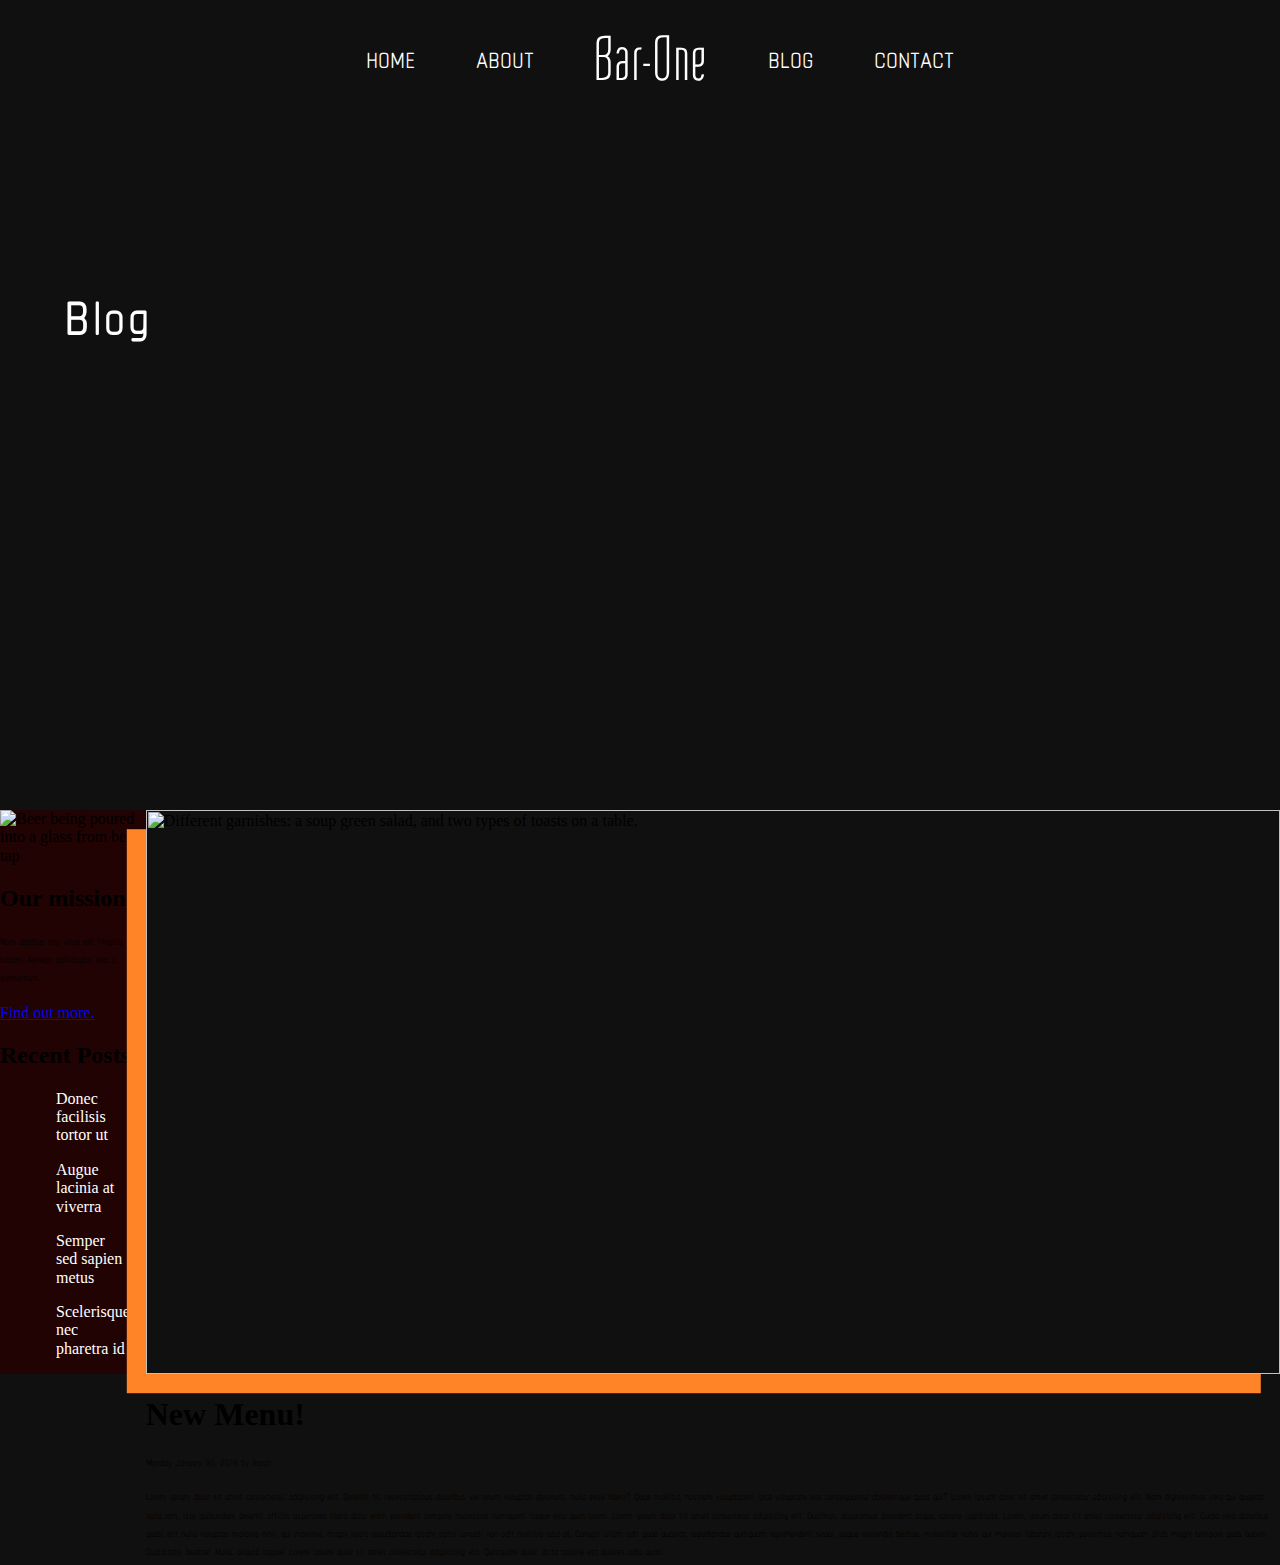
==== blog.html @ f0c14b0c "added some styles for home page and started to the blog page" ====
<html lang="en">
<head>
    <meta charset="UTF-8">
    <meta http-equiv="X-UA-Compatible" content="IE=edge">
    <meta name="viewport" content="width=device-width, initial-scale=1.0">
    <title>Blog</title>
    <!-- google fonts -->
    <link rel="preconnect" href="https://fonts.googleapis.com">
    <link rel="preconnect" href="https://fonts.gstatic.com" crossorigin>
    <link href="https://fonts.googleapis.com/css2?family=Chathura:wght@700&family=Tulpen+One&display=swap" rel="stylesheet"> 
    <link rel="preconnect" href="https://fonts.googleapis.com">
    <link rel="preconnect" href="https://fonts.gstatic.com" crossorigin><link href="https://fonts.googleapis.com/css2?family=Tulpen+One&display=swap" rel="stylesheet"> 
    <!-- css link -->
    <link rel="stylesheet" href="./styles/style.css">
</head>
<body>
    <header class="blog-wrapper">
        <nav class="blog-nav">
            <ul class="blog-nav-container">
                <li><a href="#">HOME</a></li>
                <li><a href="#">ABOUT</a></li>
                <h2 class="blog-main-logo">Bar-One</h2>
                <li><a href="./blog.html">BLOG</a></li>
                <li><a href="./contact.html">CONTACT</a></li>
            </ul>
        </nav>
        <div class="blog-title">
            <h1><a href="#">Blog</a></h1>
        </div>
    </header>
    <!-- blog-wrapper ends -->

    <main>
        <section class="side-bar-section">
            <aside class="our-mission-container">
                <div class="our-mission-img">
                    <img src="./assets/images/sidebar-image.jpg" alt="Beer being poured into a glass from beer tap">
                </div>
                <div class="our-mission-text">
                    <h2>Our mission</h2>
                    <p>
                        Nam dapibus nisl vitae elit fringilla rutrum. Aenean sollicitudin, erat a elementum.
                    </p>
                    <a href="#">Find out more.</a>
                </div>   <!-- our mission div ends here -->

                <div class="posts-container">
                    <h2>Recent Posts</h2>
                    <nav class="recent-posts">
                        <ul class="posts-list">
                            <li><a href="#">Donec facilisis tortor ut</a></li>
                            <li> <a href="#">Augue lacinia at viverra</a></li>
                            <li> <a href="">Semper sed sapien metus</a></li>
                            <li><a href="#">Scelerisque nec pharetra id</a></li>
                        </ul>
                    </nav>
                </div>
            </aside>

            <article class="right-menu-article">
                <div class="article-image">
                    <img src="../Bar-One-Project1/assets/images/post-image.jpg" alt="Different garnishes: a soup green salad, and two types of toasts on a table. ">
                </div>
                <div class="nav-menu-container">
                    <h1 class="nav-menu-header">New Menu!</h1>
                    <p class="date">Monday January 30, 2019 by Saron</p>
                    <p class="nav-menu-text">
                        Lorem ipsum dolor sit amet consectetur, adipisicing elit. Deleniti hic necessitatibus doloribus vel rerum voluptas deserunt, nulla esse libero? Quae mollitia, nostrum voluptatem ipsa voluptate eos consequuntur doloremque quas qui?

                        Lorem ipsum dolor sit amet consectetur adipisicing elit. Nam dignissimos vero qui quaerat nulla rem, iste quibusdam deleniti officiis asperiores libero dolor enim provident tempore molestias numquam itaque error quas.lorem. Lorem ipsum dolor sit amet consectetur adipisicing elit. Ducimus, accusamus provident atque, ratione cupiditate.
                        
                        Lorem, ipsum dolor sit amet consectetur adipisicing elit. Culpa vero doloribus quasi est nulla voluptas maiores nihil, qui maxime, magni nobis repudiandae ipsam optio corrupti non odit mollitia ipsa at. Corrupti ullam odit quae quaerat, repudiandae quisquam reprehenderit sequi, eaque reiciendis beatae, molestiae nobis qui maiores laborum ipsam possimus numquam alias magni tempore quas autem. Cupiditate, beatae! Nulla, aliquid itaque!
                        
                        Lorem ipsum dolor sit amet consectetur adipisicing elit. Quisquam dolor, dicta ratione est dolores odio quasi. 
                    </p>
                </div>
            </article>
        </section>
    </main>
</body>
</html>
---- styles/style.css ----
html {
  line-height: 1.15;
  -ms-text-size-adjust: 100%;
  -webkit-text-size-adjust: 100%;
}

body {
  margin: 0;
}

article, aside, footer, header, nav, section {
  display: block;
}

h1 {
  font-size: 2em;
  margin: 0.67em 0;
}

figcaption, figure, main {
  display: block;
}

figure {
  margin: 1em 40px;
}

hr {
  -webkit-box-sizing: content-box;
          box-sizing: content-box;
  height: 0;
  overflow: visible;
}

pre {
  font-family: monospace, monospace;
  font-size: 1em;
}

a {
  background-color: transparent;
  -webkit-text-decoration-skip: objects;
}

abbr[title] {
  border-bottom: none;
  text-decoration: underline;
  -webkit-text-decoration: underline dotted;
          text-decoration: underline dotted;
}

b, strong {
  font-weight: inherit;
}

b, strong {
  font-weight: bolder;
}

code, kbd, samp {
  font-family: monospace, monospace;
  font-size: 1em;
}

dfn {
  font-style: italic;
}

mark {
  background-color: #ff0;
  color: #000;
}

small {
  font-size: 80%;
}

sub, sup {
  font-size: 75%;
  line-height: 0;
  position: relative;
  vertical-align: baseline;
}

sub {
  bottom: -0.25em;
}

sup {
  top: -0.5em;
}

audio, video {
  display: inline-block;
}

audio:not([controls]) {
  display: none;
  height: 0;
}

img {
  border-style: none;
}

svg:not(:root) {
  overflow: hidden;
}

button, input, optgroup, select, textarea {
  font-family: sans-serif;
  font-size: 100%;
  line-height: 1.15;
  margin: 0;
}

button, input {
  overflow: visible;
}

button, select {
  text-transform: none;
}

button, html [type=button], [type=reset], [type=submit] {
  -webkit-appearance: button;
}

button::-moz-focus-inner, [type=button]::-moz-focus-inner, [type=reset]::-moz-focus-inner, [type=submit]::-moz-focus-inner {
  border-style: none;
  padding: 0;
}

button:-moz-focusring, [type=button]:-moz-focusring, [type=reset]:-moz-focusring, [type=submit]:-moz-focusring {
  outline: 1px dotted ButtonText;
}

fieldset {
  padding: 0.35em 0.75em 0.625em;
}

legend {
  -webkit-box-sizing: border-box;
          box-sizing: border-box;
  color: inherit;
  display: table;
  max-width: 100%;
  padding: 0;
  white-space: normal;
}

progress {
  display: inline-block;
  vertical-align: baseline;
}

textarea {
  overflow: auto;
}

[type=checkbox], [type=radio] {
  -webkit-box-sizing: border-box;
          box-sizing: border-box;
  padding: 0;
}

[type=number]::-webkit-inner-spin-button, [type=number]::-webkit-outer-spin-button {
  height: auto;
}

[type=search] {
  -webkit-appearance: textfield;
  outline-offset: -2px;
}

[type=search]::-webkit-search-cancel-button, [type=search]::-webkit-search-decoration {
  -webkit-appearance: none;
}

::-webkit-file-upload-button {
  -webkit-appearance: button;
  font: inherit;
}

details, menu {
  display: block;
}

summary {
  display: list-item;
}

canvas {
  display: inline-block;
}

template {
  display: none;
}

[hidden] {
  display: none;
}

.clearfix:after {
  visibility: hidden;
  display: block;
  font-size: 0;
  content: "";
  clear: both;
  height: 0;
}

html {
  -webkit-box-sizing: border-box;
  box-sizing: border-box;
}

*, *:before, *:after {
  -webkit-box-sizing: inherit;
          box-sizing: inherit;
}

.sr-only {
  position: absolute;
  width: 1px;
  height: 1px;
  margin: -1px;
  border: 0;
  padding: 0;
  white-space: nowrap;
  -webkit-clip-path: inset(100%);
          clip-path: inset(100%);
  clip: rect(0 0 0 0);
  overflow: hidden;
}

/*** General Styling ***/
body {
  margin: 0;
}

h4 {
  font-family: "Chathura", sans-serif;
  letter-spacing: 3px;
}

.button {
  color: #ffffff;
}

li a {
  color: #ffffff;
  text-decoration: none;
  list-style: none;
}

p {
  font-family: "Chathura", sans-serif;
}

/*** Wrapper/Header ***/
.wrapper {
  background-image: url(../assets/images/home-image-1.jpg);
  background-size: cover;
  background-repeat: no-repeat;
  background-position: center;
}

.header-nav {
  font-size: 38px;
  font-family: "Chathura", sans-serif;
}
.header-nav .nav-container {
  color: #ffffff;
  display: -webkit-box;
  display: -ms-flexbox;
  display: flex;
  -webkit-box-pack: center;
      -ms-flex-pack: center;
          justify-content: center;
  -webkit-box-align: center;
      -ms-flex-align: center;
          align-items: center;
  font-weight: initial;
  height: 15%;
  margin: 0;
}
.header-nav .nav-container li a:hover {
  color: #FF8327;
}
.header-nav .nav-container li {
  margin: 0 30px;
}
.header-nav .nav-container .main-logo {
  font-family: "Tulpen One", cursive;
  color: #ffffff;
  font-size: 65px;
  letter-spacing: 2.2px;
  font-weight: initial;
  margin: 0 30px;
}

.title {
  display: -webkit-box;
  display: -ms-flexbox;
  display: flex;
  -webkit-box-align: center;
      -ms-flex-align: center;
          align-items: center;
  -webkit-box-pack: center;
      -ms-flex-pack: center;
          justify-content: center;
  position: relative;
  padding-top: 10%;
}

.welcome {
  display: -webkit-box;
  display: -ms-flexbox;
  display: flex;
  -webkit-box-orient: vertical;
  -webkit-box-direction: normal;
      -ms-flex-direction: column;
          flex-direction: column;
  position: absolute;
  text-align: left;
  z-index: 1;
}
.welcome h1 {
  color: #FF8327;
  font-family: "Tulpen One", cursive;
  font-size: 261.4px;
  font-weight: 400;
  letter-spacing: 2.4px;
}
.welcome span {
  display: block;
  color: #ffffff;
  font-family: "Chathura", sans-serif;
  font-size: 83.2px;
  letter-spacing: 2.6px;
  line-height: 2.7px;
}

.welcome-img {
  display: -webkit-box;
  display: -ms-flexbox;
  display: flex;
  -webkit-box-pack: end;
      -ms-flex-pack: end;
          justify-content: flex-end;
  -webkit-box-flex: 1;
      -ms-flex: 1 0 auto;
          flex: 1 0 auto;
  position: relative;
  top: 8rem;
}

/*** about section styling starts ***/
.about-section {
  background-color: #111010;
  color: #ffffff;
  padding: 6% 5% 5% 5%;
}
.about-section a {
  font-family: "Chathura", sans-serif;
  text-decoration: none;
  color: #ffffff;
  -webkit-transition: color 0.2s ease;
  transition: color 0.2s ease;
}
.about-section p {
  font-size: 2rem;
}

.blog-and-get-in-touch-container .community h3, .new-space-and-community-container .community h3 {
  font-family: "Chathura", sans-serif;
  font-weight: lighter;
}
.blog-and-get-in-touch-container .community .community-text, .new-space-and-community-container .community .community-text {
  margin-right: 80px;
  font-weight: lighter;
}

.new-space-and-community-container,
.blog-and-get-in-touch-container {
  display: -webkit-box;
  display: -ms-flexbox;
  display: flex;
  -webkit-box-orient: horizontal;
  -webkit-box-direction: normal;
      -ms-flex-direction: row;
          flex-direction: row;
  margin: 5%;
}
.new-space-and-community-container .new-space,
.new-space-and-community-container .community,
.blog-and-get-in-touch-container .new-space,
.blog-and-get-in-touch-container .community {
  display: -webkit-box;
  display: -ms-flexbox;
  display: flex;
  -webkit-box-orient: horizontal;
  -webkit-box-direction: normal;
      -ms-flex-direction: row;
          flex-direction: row;
}
.new-space-and-community-container i,
.blog-and-get-in-touch-container i {
  color: #ffffff;
  background-color: #BF2603;
  padding: 0.5rem;
  border-radius: 55%;
  width: 37px;
}

.icon-space {
  margin: 15px;
}

/*** More-info section ***/
.more-info {
  background-color: #220303;
  color: #ffffff;
  display: -webkit-box;
  display: -ms-flexbox;
  display: flex;
  -webkit-box-orient: vertical;
  -webkit-box-direction: normal;
      -ms-flex-direction: column;
          flex-direction: column;
  padding: 100px 0;
}
.more-info p {
  margin: 0;
  padding: 1rem 0 2rem 0;
  font-size: 20px;
  line-height: 30px;
  letter-spacing: 1.9px;
}
.more-info .button {
  background-color: #BF2603;
  font-family: "Tulpen One", cursive;
  width: 30%;
  margin: 0;
  border: none;
  font-size: 2rem;
  font-weight: 700;
  line-height: 3.2rem;
  text-align: center;
  letter-spacing: 0.01rem;
}
.more-info .button::after {
  background-color: #ffffff;
}

.plan-ahead-text {
  display: -webkit-box;
  display: -ms-flexbox;
  display: flex;
  -webkit-box-orient: vertical;
  -webkit-box-direction: normal;
      -ms-flex-direction: column;
          flex-direction: column;
  padding: 0 50px;
  font-size: 2rem;
  line-height: 3.2rem;
  -ms-flex-item-align: center;
      align-self: center;
  width: 50%;
}
.plan-ahead-text h4 {
  margin: 0;
}

.plan-ahead-container {
  display: -webkit-box;
  display: -ms-flexbox;
  display: flex;
  -webkit-box-orient: horizontal;
  -webkit-box-direction: normal;
      -ms-flex-direction: row;
          flex-direction: row;
}

.plan-ahead-img {
  width: 50%;
}
.plan-ahead-img img {
  position: relative;
  top: -8.5rem;
  -webkit-box-shadow: 1.2rem 1.2rem #FF8327;
          box-shadow: 1.2rem 1.2rem #FF8327;
}

.new-locations-text {
  display: -webkit-box;
  display: -ms-flexbox;
  display: flex;
  -webkit-box-orient: vertical;
  -webkit-box-direction: normal;
      -ms-flex-direction: column;
          flex-direction: column;
  padding: 0 50px;
  font-size: 2rem;
  line-height: 3.2rem;
  -ms-flex-item-align: center;
      align-self: center;
  width: 50%;
}
.new-locations-text h4 {
  margin: 0;
}

.new-locations-container {
  display: -webkit-box;
  display: -ms-flexbox;
  display: flex;
  -webkit-box-orient: horizontal;
  -webkit-box-direction: reverse;
      -ms-flex-direction: row-reverse;
          flex-direction: row-reverse;
}

.new-locations-img {
  width: 50%;
}
.new-locations-img img {
  position: relative;
  top: 8rem;
  /*** Commented out as it was causing issues with styling ***/
  -webkit-box-shadow: -1.5rem 1.5rem #FF8327;
          box-shadow: -1.5rem 1.5rem #FF8327;
}

/*** party section ***/
.party-section {
  text-align: center;
}

.host-party {
  background-color: #111010;
  display: -webkit-box;
  display: -ms-flexbox;
  display: flex;
  -webkit-box-orient: vertical;
  -webkit-box-direction: normal;
      -ms-flex-direction: column;
          flex-direction: column;
  -webkit-box-align: center;
      -ms-flex-align: center;
          align-items: center;
  color: #ffffff;
}
.host-party h3 {
  color: #FF8327;
  font-size: 68px;
  font-weight: bold;
  letter-spacing: 2.2px;
  line-height: 58px;
}

.btn {
  display: inline-block;
  text-decoration: none;
  font-family: "Tulpen One", cursive;
  text-align: center;
  color: #ffffff;
  background: #bf2603;
  padding: 0.8rem 2.1rem;
}

.host-party-img img {
  max-width: 100%;
}

/*** events styling starts here ***/
.events-wrapper {
  background-color: #111010;
  display: -webkit-box;
  display: -ms-flexbox;
  display: flex;
  -webkit-box-orient: horizontal;
  -webkit-box-direction: normal;
      -ms-flex-direction: row;
          flex-direction: row;
}
.events-wrapper events-text {
  width: 65%;
}
.events-wrapper p {
  color: #ffffff;
}
.events-wrapper h3 {
  color: #FF8327;
}

.events-img {
  width: 300px;
  height: auto;
  margin: 11%;
}
.events-img img {
  -webkit-box-shadow: -1.2rem 1.2rem #FF8327;
          box-shadow: -1.2rem 1.2rem #FF8327;
}

/*** aside styling ***/
aside {
  background-color: #220303;
}
aside .gallery {
  display: -webkit-box;
  display: -ms-flexbox;
  display: flex;
  -webkit-box-orient: horizontal;
  -webkit-box-direction: normal;
      -ms-flex-direction: row;
          flex-direction: row;
  -webkit-box-align: center;
      -ms-flex-align: center;
          align-items: center;
  padding: 8% 5%;
}
aside ul li {
  margin: 1rem;
}

/*** footer ***/
footer {
  background-color: grey;
}

/*** General ***/
body {
  margin: 0;
  background-color: #111010;
}

li a {
  color: #ffffff;
  list-style-type: none;
  text-decoration: none;
}

/*** header styling ***/
.blog-wrapper {
  background-image: url(../assets/images/blog-header-1.jpg);
  background-repeat: no-repeat;
  background-size: cover;
  background-position: center center;
  height: 90vh;
}
.blog-wrapper .blog-nav {
  font-size: 38px;
  font-family: "Chathura", sans-serif;
}
.blog-wrapper .blog-nav .blog-nav-container {
  color: #ffffff;
  display: -webkit-box;
  display: -ms-flexbox;
  display: flex;
  -webkit-box-pack: center;
      -ms-flex-pack: center;
          justify-content: center;
  -webkit-box-align: center;
      -ms-flex-align: center;
          align-items: center;
  font-weight: initial;
  height: 15%;
  margin: 0;
}
.blog-wrapper .blog-nav li {
  margin: 0 30px;
}
.blog-wrapper .blog-nav li a:hover {
  color: #FF8327;
}
.blog-wrapper .blog-nav .blog-main-logo {
  font-family: "Tulpen One", cursive;
  color: #ffffff;
  font-size: 65px;
  letter-spacing: 2.2px;
  font-weight: initial;
  margin: 0 30px;
}

.blog-title {
  margin: 10% 5%;
  display: inline-block;
}
.blog-title h1 a {
  color: #ffffff;
  font-family: "Chathura", sans-serif;
  font-size: 83.2px;
  font-weight: bold;
  text-align: left;
  line-height: 94.7px;
  letter-spacing: 2.6px;
  text-decoration: none;
}
.blog-title h1 a:hover {
  color: #FF8327;
  -webkit-transition: 2s;
  transition: 2s;
}

/*** main styling ***/
.side-bar-section {
  background-color: #111010;
  display: -webkit-box;
  display: -ms-flexbox;
  display: flex;
  -webkit-box-orient: horizontal;
  -webkit-box-direction: normal;
      -ms-flex-direction: row;
          flex-direction: row;
}

.our-mission-img img {
  position: relative;
}

.article-image {
  position: relative;
}
.article-image img {
  width: 100%;
  -webkit-box-shadow: -1.2rem 1.2rem #FF8327;
          box-shadow: -1.2rem 1.2rem #FF8327;
}

li {
  list-style-type: none;
  text-decoration: none;
}
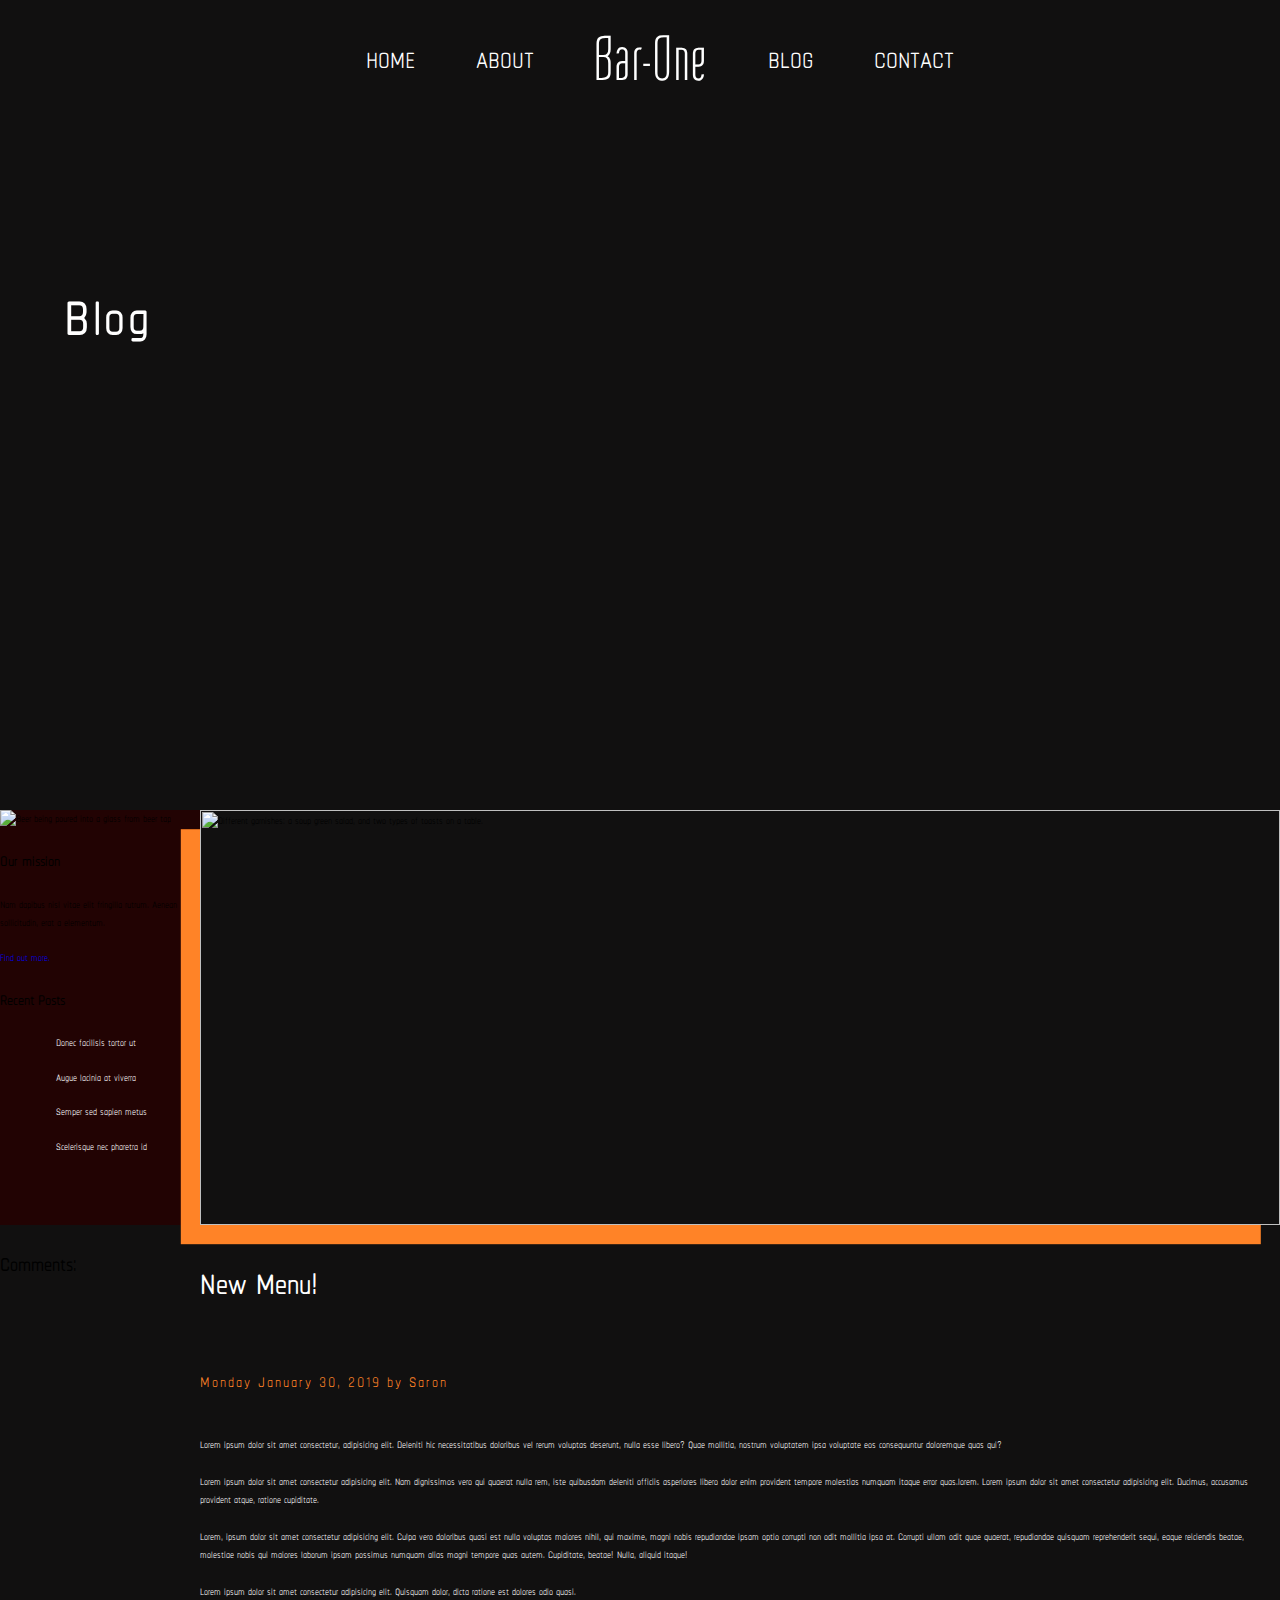
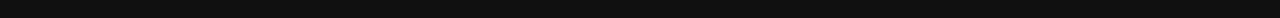
==== commit 3cf3487f: "fixed images for home and blog page." ====
--- a/blog.html
+++ b/blog.html
@@ -31,7 +31,7 @@
     <!-- blog-wrapper ends -->
 
     <main>
-        <section class="side-bar-section">
+        <section class="left-bar-section">
             <aside class="our-mission-container">
                 <div class="our-mission-img">
                     <img src="./assets/images/sidebar-image.jpg" alt="Beer being poured into a glass from beer tap">
@@ -59,23 +59,47 @@
 
             <article class="right-menu-article">
                 <div class="article-image">
-                    <img src="../Bar-One-Project1/assets/images/post-image.jpg" alt="Different garnishes: a soup green salad, and two types of toasts on a table. ">
+                    <img src="./assets/images/post-image.jpg" alt="Different garnishes: a soup green salad, and two types of toasts on a table. ">
                 </div>
                 <div class="nav-menu-container">
                     <h1 class="nav-menu-header">New Menu!</h1>
-                    <p class="date">Monday January 30, 2019 by Saron</p>
+                    <p class="nav-date">Monday January 30, 2019 by Saron</p>
                     <p class="nav-menu-text">
-                        Lorem ipsum dolor sit amet consectetur, adipisicing elit. Deleniti hic necessitatibus doloribus vel rerum voluptas deserunt, nulla esse libero? Quae mollitia, nostrum voluptatem ipsa voluptate eos consequuntur doloremque quas qui?
+                        Lorem ipsum dolor sit amet consectetur, adipisicing elit. Deleniti hic necessitatibus doloribus vel rerum voluptas deserunt, nulla esse libero? Quae mollitia, nostrum voluptatem ipsa voluptate eos consequuntur doloremque quas qui?<br> <br>
 
-                        Lorem ipsum dolor sit amet consectetur adipisicing elit. Nam dignissimos vero qui quaerat nulla rem, iste quibusdam deleniti officiis asperiores libero dolor enim provident tempore molestias numquam itaque error quas.lorem. Lorem ipsum dolor sit amet consectetur adipisicing elit. Ducimus, accusamus provident atque, ratione cupiditate.
+                        Lorem ipsum dolor sit amet consectetur adipisicing elit. Nam dignissimos vero qui quaerat nulla rem, iste quibusdam deleniti officiis asperiores libero dolor enim provident tempore molestias numquam itaque error quas.lorem. Lorem ipsum dolor sit amet consectetur adipisicing elit. Ducimus, accusamus provident atque, ratione cupiditate.<br><br>
                         
-                        Lorem, ipsum dolor sit amet consectetur adipisicing elit. Culpa vero doloribus quasi est nulla voluptas maiores nihil, qui maxime, magni nobis repudiandae ipsam optio corrupti non odit mollitia ipsa at. Corrupti ullam odit quae quaerat, repudiandae quisquam reprehenderit sequi, eaque reiciendis beatae, molestiae nobis qui maiores laborum ipsam possimus numquam alias magni tempore quas autem. Cupiditate, beatae! Nulla, aliquid itaque!
+                        Lorem, ipsum dolor sit amet consectetur adipisicing elit. Culpa vero doloribus quasi est nulla voluptas maiores nihil, qui maxime, magni nobis repudiandae ipsam optio corrupti non odit mollitia ipsa at. Corrupti ullam odit quae quaerat, repudiandae quisquam reprehenderit sequi, eaque reiciendis beatae, molestiae nobis qui maiores laborum ipsam possimus numquam alias magni tempore quas autem. Cupiditate, beatae! Nulla, aliquid itaque!<br><br>
                         
                         Lorem ipsum dolor sit amet consectetur adipisicing elit. Quisquam dolor, dicta ratione est dolores odio quasi. 
                     </p>
                 </div>
             </article>
         </section>
+
+        <section class="comments-section">
+
+            <h1>Comments:</h1>
+
+            <div class="comment-post">
+                <div><img src="" alt=""></div>
+            </div>
+
+            <div>
+                <h3></h3>
+                <p></p>
+            </div>
+
+            <div class="comment-post">
+                <div><img src="" alt=""></div>
+            </div>
+
+            <div>
+                <h3></h3>
+                <p></p>
+            </div>
+            
+        </section>
     </main>
 </body>
 </html>--- a/styles/style.css
+++ b/styles/style.css
@@ -243,16 +243,22 @@
 h4 {
   font-family: "Chathura", sans-serif;
   letter-spacing: 3px;
+  margin: 0;
+  font-size: 4rem;
 }
 
 .button {
   color: #ffffff;
 }
 
-li a {
+li {
   color: #ffffff;
   text-decoration: none;
   list-style: none;
+}
+
+a {
+  text-decoration: none;
 }
 
 p {
@@ -270,6 +276,14 @@
 .header-nav {
   font-size: 38px;
   font-family: "Chathura", sans-serif;
+}
+@media (max-width: 1000px) {
+  .header-nav #burger-icon {
+    color: white;
+    position: fixed;
+    right: 30px;
+    top: 35px;
+  }
 }
 .header-nav .nav-container {
   color: #ffffff;
@@ -292,6 +306,11 @@
 .header-nav .nav-container li {
   margin: 0 30px;
 }
+@media (max-width: 1000px) {
+  .header-nav .nav-container li {
+    display: none;
+  }
+}
 .header-nav .nav-container .main-logo {
   font-family: "Tulpen One", cursive;
   color: #ffffff;
@@ -356,6 +375,12 @@
   position: relative;
   top: 8rem;
 }
+@media (max-width: 1000px) {
+  .welcome-img {
+    margin-top: 85%;
+    width: 100%;
+  }
+}
 
 /*** about section styling starts ***/
 .about-section {
@@ -364,19 +389,29 @@
   padding: 6% 5% 5% 5%;
 }
 .about-section a {
+  color: #ffffff;
+  font-size: 4rem;
   font-family: "Chathura", sans-serif;
   text-decoration: none;
-  color: #ffffff;
-  -webkit-transition: color 0.2s ease;
-  transition: color 0.2s ease;
+  -webkit-transition: color 0.2s;
+  transition: color 0.2s;
+}
+.about-section a:hover {
+  color: #BF2603;
 }
 .about-section p {
   font-size: 2rem;
+}
+@media (max-width: 1000px) {
+  .about-section {
+    margin: 10%;
+  }
 }
 
 .blog-and-get-in-touch-container .community h3, .new-space-and-community-container .community h3 {
   font-family: "Chathura", sans-serif;
   font-weight: lighter;
+  margin: 0;
 }
 .blog-and-get-in-touch-container .community .community-text, .new-space-and-community-container .community .community-text {
   margin-right: 80px;
@@ -393,6 +428,15 @@
       -ms-flex-direction: row;
           flex-direction: row;
   margin: 5%;
+}
+@media (max-width: 1000px) {
+  .new-space-and-community-container,
+.blog-and-get-in-touch-container {
+    -webkit-box-orient: vertical;
+    -webkit-box-direction: normal;
+        -ms-flex-direction: column;
+            flex-direction: column;
+  }
 }
 .new-space-and-community-container .new-space,
 .new-space-and-community-container .community,
@@ -416,7 +460,7 @@
 }
 
 .icon-space {
-  margin: 15px;
+  margin: 20px;
 }
 
 /*** More-info section ***/
@@ -435,7 +479,7 @@
 .more-info p {
   margin: 0;
   padding: 1rem 0 2rem 0;
-  font-size: 20px;
+  font-size: 1.97rem;
   line-height: 30px;
   letter-spacing: 1.9px;
 }
@@ -451,11 +495,18 @@
   text-align: center;
   letter-spacing: 0.01rem;
 }
-.more-info .button::after {
-  background-color: #ffffff;
-}
-
-.plan-ahead-text {
+.more-info .button:hover {
+  background-color: #FF8327;
+  color: #ffffff;
+}
+@media (max-width: 1000px) {
+  .more-info .button {
+    width: 100%;
+  }
+}
+
+.plan-ahead-text,
+.new-locations-text {
   display: -webkit-box;
   display: -ms-flexbox;
   display: flex;
@@ -463,16 +514,13 @@
   -webkit-box-direction: normal;
       -ms-flex-direction: column;
           flex-direction: column;
-  padding: 0 50px;
+  padding: 0;
   font-size: 2rem;
   line-height: 3.2rem;
   -ms-flex-item-align: center;
       align-self: center;
   width: 50%;
 }
-.plan-ahead-text h4 {
-  margin: 0;
-}
 
 .plan-ahead-container {
   display: -webkit-box;
@@ -483,9 +531,25 @@
       -ms-flex-direction: row;
           flex-direction: row;
 }
+@media (max-width: 1000px) {
+  .plan-ahead-container {
+    -webkit-box-orient: vertical;
+    -webkit-box-direction: reverse;
+        -ms-flex-direction: column-reverse;
+            flex-direction: column-reverse;
+    -webkit-box-align: center;
+        -ms-flex-align: center;
+            align-items: center;
+  }
+}
 
 .plan-ahead-img {
   width: 50%;
+}
+@media (max-width: 1000px) {
+  .plan-ahead-img {
+    width: 80%;
+  }
 }
 .plan-ahead-img img {
   position: relative;
@@ -493,24 +557,13 @@
   -webkit-box-shadow: 1.2rem 1.2rem #FF8327;
           box-shadow: 1.2rem 1.2rem #FF8327;
 }
-
-.new-locations-text {
-  display: -webkit-box;
-  display: -ms-flexbox;
-  display: flex;
-  -webkit-box-orient: vertical;
-  -webkit-box-direction: normal;
-      -ms-flex-direction: column;
-          flex-direction: column;
-  padding: 0 50px;
-  font-size: 2rem;
-  line-height: 3.2rem;
-  -ms-flex-item-align: center;
-      align-self: center;
-  width: 50%;
-}
-.new-locations-text h4 {
-  margin: 0;
+@media (max-width: 1000px) {
+  .plan-ahead-img img {
+    top: 10%;
+    left: 0;
+    width: 100%;
+    margin: 60px 0;
+  }
 }
 
 .new-locations-container {
@@ -522,16 +575,38 @@
       -ms-flex-direction: row-reverse;
           flex-direction: row-reverse;
 }
+@media (max-width: 1000px) {
+  .new-locations-container {
+    -webkit-box-orient: vertical;
+    -webkit-box-direction: reverse;
+        -ms-flex-direction: column-reverse;
+            flex-direction: column-reverse;
+    -webkit-box-align: center;
+        -ms-flex-align: center;
+            align-items: center;
+  }
+}
 
 .new-locations-img {
   width: 50%;
+}
+@media (max-width: 1000px) {
+  .new-locations-img {
+    width: 80%;
+  }
 }
 .new-locations-img img {
   position: relative;
   top: 8rem;
-  /*** Commented out as it was causing issues with styling ***/
+  left: 3rem;
   -webkit-box-shadow: -1.5rem 1.5rem #FF8327;
           box-shadow: -1.5rem 1.5rem #FF8327;
+}
+@media (max-width: 1000px) {
+  .new-locations-img img {
+    left: 0;
+    width: 100%;
+  }
 }
 
 /*** party section ***/
@@ -552,6 +627,7 @@
       -ms-flex-align: center;
           align-items: center;
   color: #ffffff;
+  margin: 2% 10%;
 }
 .host-party h3 {
   color: #FF8327;
@@ -559,16 +635,28 @@
   font-weight: bold;
   letter-spacing: 2.2px;
   line-height: 58px;
+  margin-bottom: 0;
+}
+.host-party p {
+  font-size: 1.9rem;
+}
+.host-party a {
+  margin-bottom: 5%;
 }
 
 .btn {
   display: inline-block;
   text-decoration: none;
   font-family: "Tulpen One", cursive;
+  font-size: 30px;
   text-align: center;
   color: #ffffff;
   background: #bf2603;
   padding: 0.8rem 2.1rem;
+}
+.btn:hover {
+  background-color: #FF8327;
+  color: #ffffff;
 }
 
 .host-party-img img {
@@ -586,14 +674,33 @@
       -ms-flex-direction: row;
           flex-direction: row;
 }
-.events-wrapper events-text {
+@media (max-width: 1000px) {
+  .events-wrapper {
+    -webkit-box-orient: vertical;
+    -webkit-box-direction: normal;
+        -ms-flex-direction: column;
+            flex-direction: column;
+    -webkit-box-align: center;
+        -ms-flex-align: center;
+            align-items: center;
+  }
+}
+.events-wrapper .events-text {
   width: 65%;
 }
-.events-wrapper p {
-  color: #ffffff;
-}
-.events-wrapper h3 {
+@media (max-width: 1000px) {
+  .events-wrapper .events-text {
+    text-align: center;
+  }
+}
+.events-wrapper .events-text h3 {
   color: #FF8327;
+  font-size: 4rem;
+  margin: 0;
+}
+.events-wrapper .events-text p {
+  color: #ffffff;
+  font-size: 1.97rem;
 }
 
 .events-img {
@@ -623,19 +730,35 @@
           align-items: center;
   padding: 8% 5%;
 }
+@media (max-width: 1000px) {
+  aside .gallery {
+    -webkit-box-orient: vertical;
+    -webkit-box-direction: normal;
+        -ms-flex-direction: column;
+            flex-direction: column;
+  }
+}
 aside ul li {
   margin: 1rem;
 }
-
 /*** footer ***/
 footer {
-  background-color: grey;
+  font-size: 1.95rem;
+  font-weight: normal;
+  line-height: 1.5rem;
+  letter-spacing: 0.095rem;
+  margin: 0;
+}
+footer p {
+  text-align: center;
+  color: #ffffff;
 }
 
 /*** General ***/
 body {
   margin: 0;
   background-color: #111010;
+  font-family: "Chathura", sans-serif;
 }
 
 li a {
@@ -654,7 +777,6 @@
 }
 .blog-wrapper .blog-nav {
   font-size: 38px;
-  font-family: "Chathura", sans-serif;
 }
 .blog-wrapper .blog-nav .blog-nav-container {
   color: #ffffff;
@@ -692,7 +814,6 @@
 }
 .blog-title h1 a {
   color: #ffffff;
-  font-family: "Chathura", sans-serif;
   font-size: 83.2px;
   font-weight: bold;
   text-align: left;
@@ -702,12 +823,13 @@
 }
 .blog-title h1 a:hover {
   color: #FF8327;
-  -webkit-transition: 2s;
-  transition: 2s;
+  -webkit-transition: 1.5s;
+  transition: 1.5s;
 }
 
 /*** main styling ***/
-.side-bar-section {
+/*** left bar section styling  ***/
+.left-bar-section {
   background-color: #111010;
   display: -webkit-box;
   display: -ms-flexbox;
@@ -722,6 +844,7 @@
   position: relative;
 }
 
+/*** artice styling ***/
 .article-image {
   position: relative;
 }
@@ -731,7 +854,170 @@
           box-shadow: -1.2rem 1.2rem #FF8327;
 }
 
-li {
+.nav-menu-container {
+  display: -webkit-box;
+  display: -ms-flexbox;
+  display: flex;
+  -webkit-box-orient: vertical;
+  -webkit-box-direction: normal;
+      -ms-flex-direction: column;
+          flex-direction: column;
+}
+
+.nav-menu-header {
+  color: #ffffff;
+  font-size: 3rem;
+  font-family: "Chathura", sans-serif;
+}
+
+.nav-date {
+  color: #FF8327;
+  font-size: 1.5rem;
+  letter-spacing: 2px;
+}
+
+.nav-menu-text {
+  color: #ffffff;
+}
+
+body {
+  margin: 0;
+  background-color: #111010;
+  font-family: "Chathura", sans-serif;
+}
+
+li a {
+  color: #ffffff;
   list-style-type: none;
   text-decoration: none;
+}
+
+.wrapper {
+  background-image: url(../assets/images/home-image-1.jpg);
+  background-size: cover;
+  background-repeat: no-repeat;
+  background-position: center;
+}
+
+.header-nav {
+  font-size: 38px;
+  font-family: "Chathura", sans-serif;
+}
+@media (max-width: 1000px) {
+  .header-nav #burger-icon {
+    color: white;
+    position: fixed;
+    right: 30px;
+    top: 35px;
+  }
+}
+.header-nav .nav-container {
+  color: #ffffff;
+  display: -webkit-box;
+  display: -ms-flexbox;
+  display: flex;
+  -webkit-box-pack: center;
+      -ms-flex-pack: center;
+          justify-content: center;
+  -webkit-box-align: center;
+      -ms-flex-align: center;
+          align-items: center;
+  font-weight: initial;
+  height: 15%;
+  margin: 0;
+}
+.header-nav .nav-container li a:hover {
+  color: #FF8327;
+}
+.header-nav .nav-container li {
+  margin: 0 30px;
+}
+@media (max-width: 1000px) {
+  .header-nav .nav-container li {
+    display: none;
+  }
+}
+.header-nav .nav-container .main-logo {
+  font-family: "Tulpen One", cursive;
+  color: #ffffff;
+  font-size: 65px;
+  letter-spacing: 2.2px;
+  font-weight: initial;
+  margin: 0 30px;
+}
+
+.title {
+  display: -webkit-box;
+  display: -ms-flexbox;
+  display: flex;
+  -webkit-box-align: center;
+      -ms-flex-align: center;
+          align-items: center;
+  -webkit-box-pack: center;
+      -ms-flex-pack: center;
+          justify-content: center;
+  position: relative;
+  padding-top: 10%;
+}
+
+.welcome {
+  display: -webkit-box;
+  display: -ms-flexbox;
+  display: flex;
+  -webkit-box-orient: vertical;
+  -webkit-box-direction: normal;
+      -ms-flex-direction: column;
+          flex-direction: column;
+  position: absolute;
+  text-align: left;
+  z-index: 1;
+}
+.welcome h1 {
+  color: #FF8327;
+  font-family: "Tulpen One", cursive;
+  font-size: 261.4px;
+  font-weight: 400;
+  letter-spacing: 2.4px;
+}
+.welcome span {
+  display: block;
+  color: #ffffff;
+  font-family: "Chathura", sans-serif;
+  font-size: 83.2px;
+  letter-spacing: 2.6px;
+  line-height: 2.7px;
+}
+
+.contact-section {
+  display: -webkit-box;
+  display: -ms-flexbox;
+  display: flex;
+  -webkit-box-orient: horizontal;
+  -webkit-box-direction: normal;
+      -ms-flex-direction: row;
+          flex-direction: row;
+  color: white;
+}
+
+.information-section {
+  display: -webkit-box;
+  display: -ms-flexbox;
+  display: flex;
+  -webkit-box-orient: vertical;
+  -webkit-box-direction: normal;
+      -ms-flex-direction: column;
+          flex-direction: column;
+}
+.information-section .social-medias ul {
+  -webkit-box-orient: horizontal;
+  -webkit-box-direction: normal;
+      -ms-flex-direction: row;
+          flex-direction: row;
+  color: white;
+  -webkit-box-pack: justify;
+      -ms-flex-pack: justify;
+          justify-content: space-between;
+}
+.information-section li a i {
+  font-size: 1.5rem;
 }